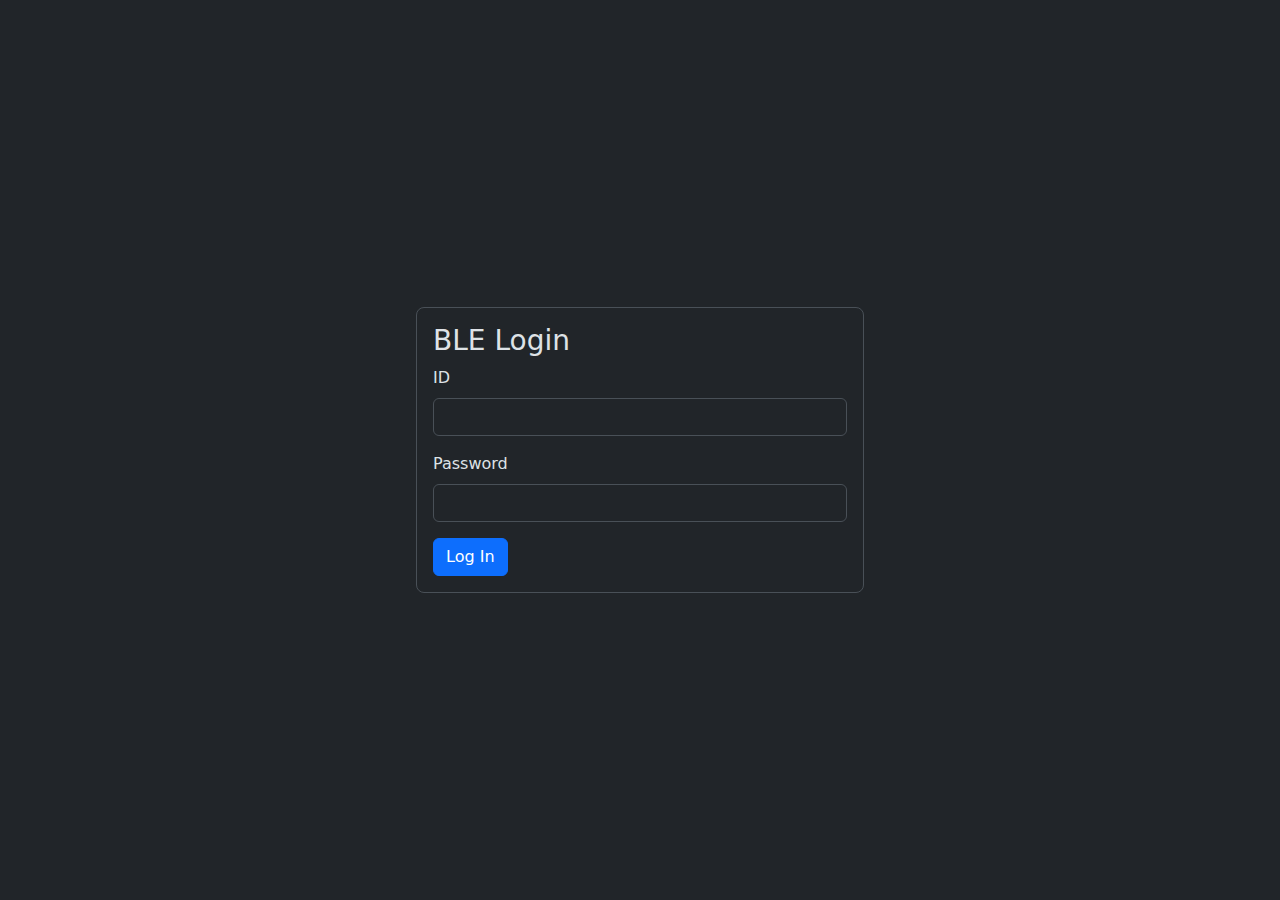
==== Frontend/index.html @ f46af56b "Added the very basics for a login page" ====
<!doctype html>
<html lang="en">
  <head>
    <title>Title</title>
    <meta charset="utf-8">
    <meta name="viewport" content="width=device-width, initial-scale=1, shrink-to-fit=no">
    <link rel="stylesheet" href="styles.css">
    <link href="https://cdn.jsdelivr.net/npm/bootstrap@5.3.3/dist/css/bootstrap.min.css" rel="stylesheet" integrity="sha384-QWTKZyjpPEjISv5WaRU9OFeRpok6YctnYmDr5pNlyT2bRjXh0JMhjY6hW+ALEwIH" crossorigin="anonymous"> 
 </head>

  <body data-bs-theme="dark">
    <div class="main">
        <div class="container-sm border rounded-3 p-3">
            <h3>BLE Login</h3>
            <form action="" method="post">
                <div class="mb-3">
                    <label class="form-label" for="ID">ID</label>
                    <input class="form-control" type="text" id="ID" name="ID" required>
                </div>
                <div class="mb-3">
                    <label class="form-label" for="Password">Password</label>
                    <input class="form-control" type="password" id="Password" name="Password" required>
                </div>
                <button class="login btn btn-primary" >Log In</button>
            </form>
        </div>
    </div>

      
    <script src="https://cdn.jsdelivr.net/npm/bootstrap@5.3.3/dist/js/bootstrap.bundle.min.js" integrity="sha384-YvpcrYf0tY3lHB60NNkmXc5s9fDVZLESaAA55NDzOxhy9GkcIdslK1eN7N6jIeHz" crossorigin="anonymous"></script>
  </body>
</html>
---- Frontend/styles.css ----
body{
    height: 100vh;
    display: flex;
    justify-content: center;
    align-items: center;
}
.main{
    width: 35%;
    height: 70%;
    display: flex;
    justify-content: center;
    align-items: center;
}
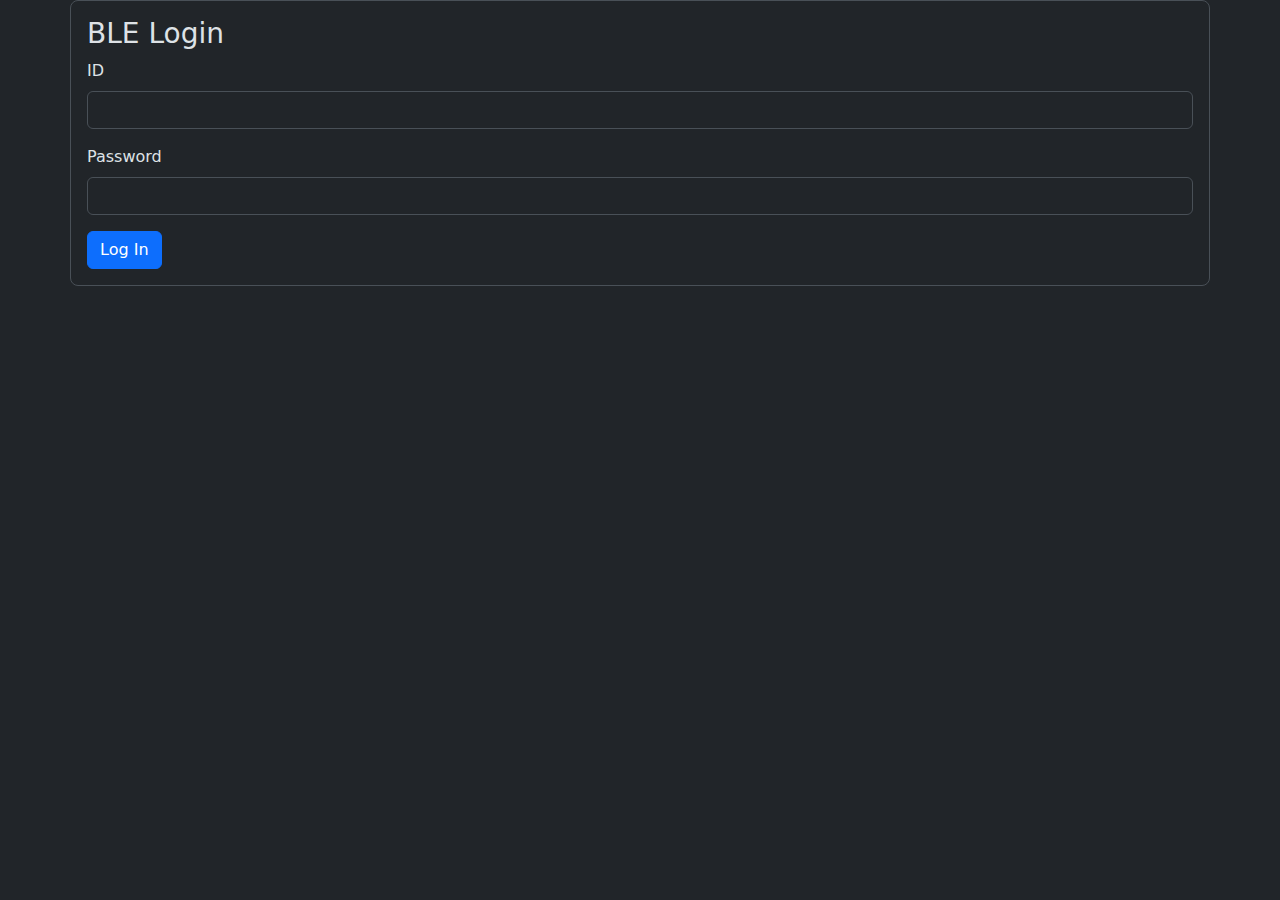
==== commit 99f94c17: "Added images to courses" ====
--- a/Frontend/index.html
+++ b/Frontend/index.html
@@ -1,7 +1,7 @@
 <!doctype html>
 <html lang="en">
   <head>
-    <title>Title</title>
+    <title>OurBLE Login</title>
     <meta charset="utf-8">
     <meta name="viewport" content="width=device-width, initial-scale=1, shrink-to-fit=no">
     <link rel="stylesheet" href="styles.css">
@@ -15,11 +15,11 @@
             <form action="" method="post">
                 <div class="mb-3">
                     <label class="form-label" for="ID">ID</label>
-                    <input class="form-control" type="text" id="ID" name="ID" required>
+                    <input class="form-control" type="text" id="ID" name="ID">
                 </div>
                 <div class="mb-3">
                     <label class="form-label" for="Password">Password</label>
-                    <input class="form-control" type="password" id="Password" name="Password" required>
+                    <input class="form-control" type="password" id="Password" name="Password">
                 </div>
                 <button class="login btn btn-primary" >Log In</button>
             </form>
